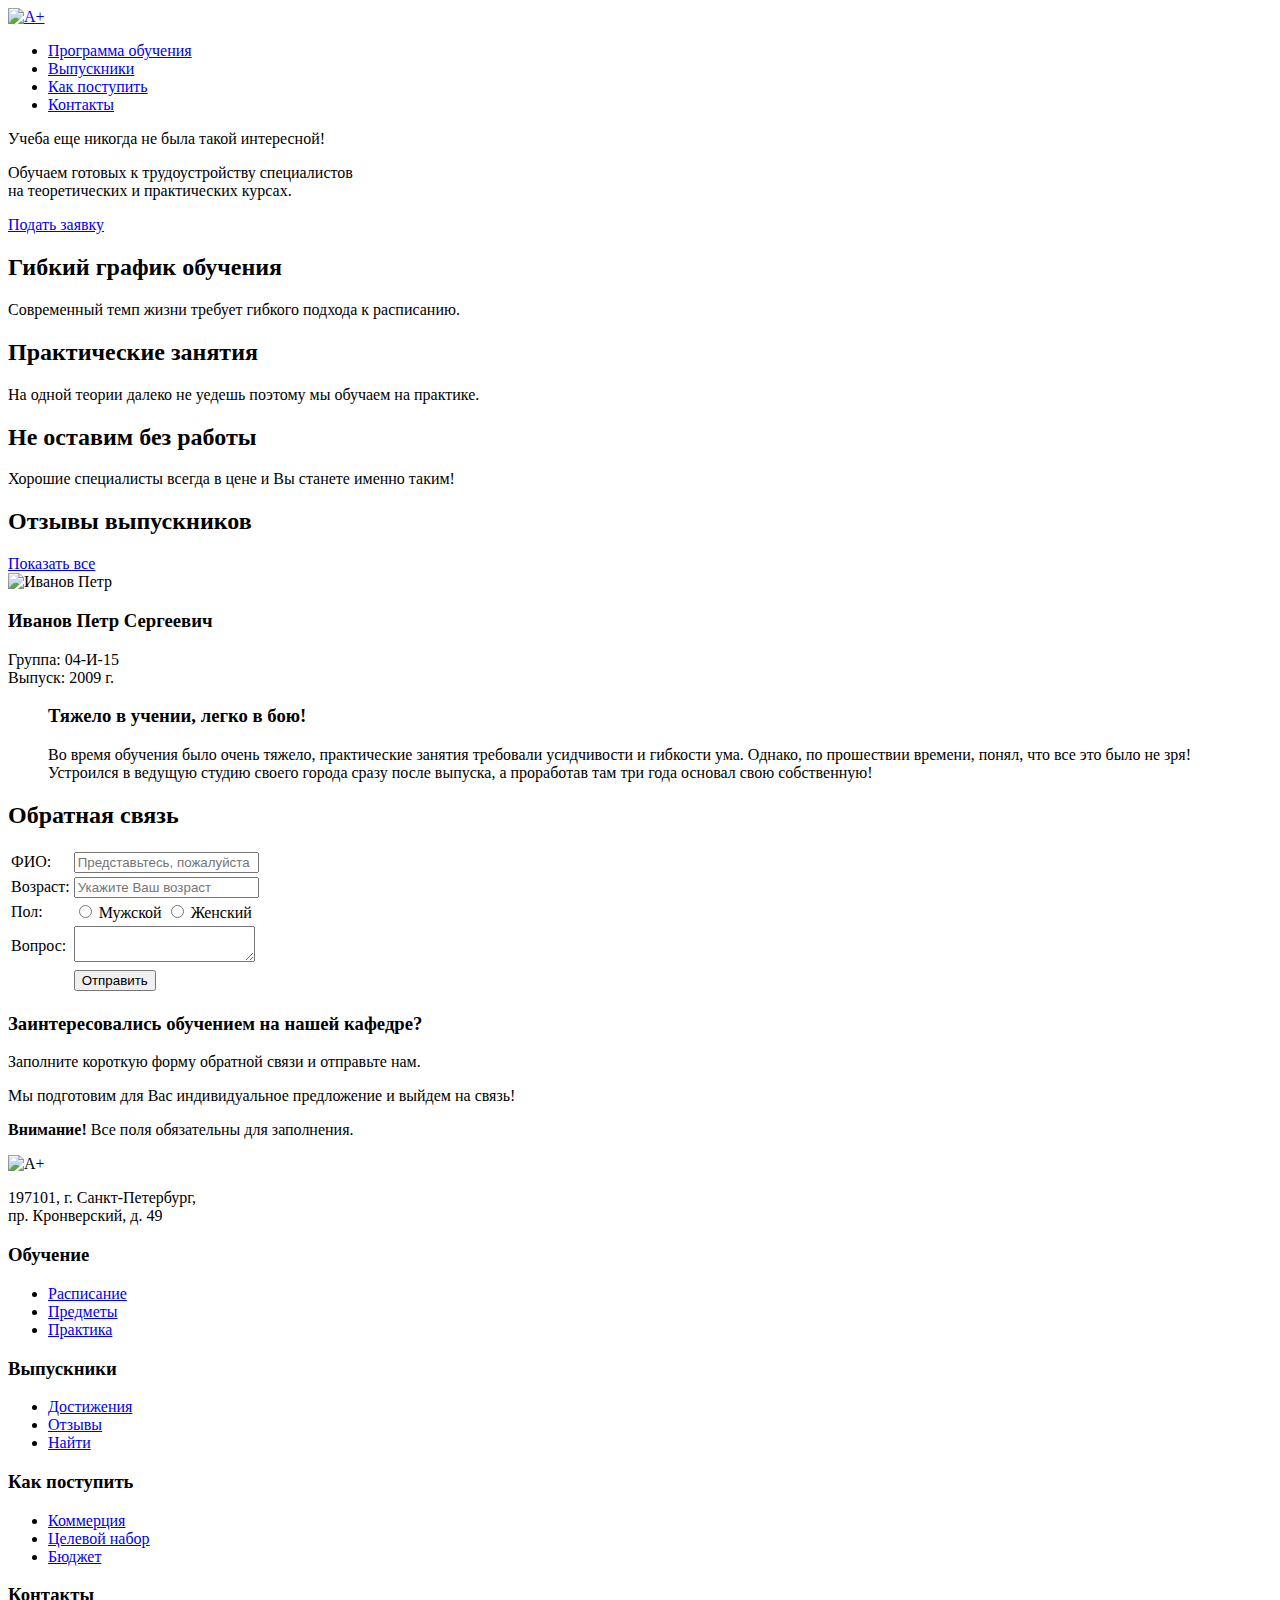
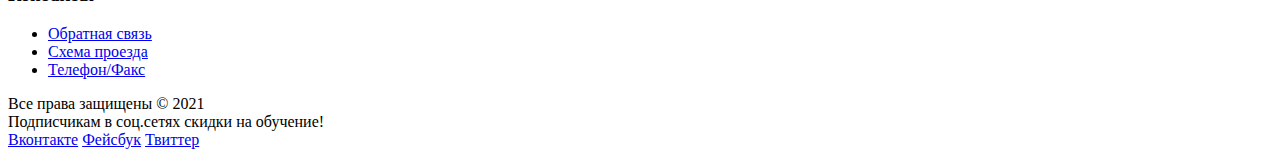
==== index.html @ 9949e951 "Init commit" ====
<!DOCTYPE html>
<html lang="en">
    <head>
        <meta charset="UTF-8">
        <meta http-equiv="X-UA-Compatible" content="IE=edge">
        <meta name="viewport" content="width=device-width, initial-scale=1.0">
        <title>A+ | OpenEdu</title>
        <link rel="stylesheet" href="css/style.css">
    </head>
    <body>

        <header class="main-header">
            <div class="container">

                <div class="header-top">
                    <div class="logo">
                        <a href="index.html"><img src="img/logo.png" width="182" height="81" alt="A+"></a>
                    </div>
                    <nav class="main-menu">
                        <ul>
                            <li><a href="inner.html">Программа обучения</a></li>
                            <li><a href="#">Выпускники</a></li>
                            <li><a href="#">Как поступить</a></li>
                            <li><a href="#">Контакты</a></li>
                        </ul>     
                    </nav>
                </div>

                <div class="promo">
                    <div class="promo-title">
                        Учеба еще никогда не была такой интересной!
                    </div>
                    <p>
                        Обучаем готовых к трудоустройству специалистов<br> 
                        на теоретических и практических курсах.
                    </p>
                    <a href="#" class="btn btn-green">Подать заявку</a>
                </div>

            </div>
        </header>

        <section class="features">
            <div class="container">

                <div class="features-item">
                    <div class="features-icon features-icon-shedule">
                    </div>
                    <h2 class="features-title">Гибкий график обучения</h2>
                    <p>Современный темп жизни требует гибкого подхода к расписанию.</p>
                </div>

                <div class="features-item">
                    <div class="features-icon features-icon-practice">
                    </div>
                    <h2 class="features-title">Практические занятия</h2>
                    <p>На одной теории далеко не уедешь поэтому мы обучаем на практике.</p>
                </div>

                <div class="features-item">
                    <div class="features-icon features-icon-work">
                    </div>
                    <h2 class="features-title">Не оставим без работы</h2>
                    <p>Хорошие специалисты всегда в цене и Вы станете именно таким!</p>
                </div>

            </div>
        </section>

        <section class="feedback">
            <div class="container">
                <h2 class="feedback-title">Отзывы выпускников</h2>
                <a href="#" class="feedback-all">Показать все</a>
                <div class="feedback-item">
                    
                    <div class="feedback-author">
                        <img src="img/user-logo.png" width="133" height="133" alt="Иванов Петр">
                        <h3>Иванов Петр Сергеевич</h3>
                        <P>Группа: 04-И-15<br>Выпуск: 2009 г.</P>
                    </div>

                    <blockquote class="feedback-content">
                        <h3>Тяжело в учении, легко в бою!</h3>
                        <p>
                            Во время обучения было очень тяжело, 
                            практические занятия требовали усидчивости и гибкости ума.
                            Однако, по прошествии времени, понял, что все это было не зря!
                            Устроился в ведущую студию своего города сразу после выпуска, а
                            проработав там три года основал свою собственную!
                        </p>
                    </blockquote>

                </div>

            </div>
        </section>

        <section class="contacts">
            <div class="container">
                <h2 class="contacts-title">Обратная связь</h2>            
                <form class="contacts-form" action="" method="post">
                    <table>

                        <tr>
                            <td class="title">
                                <label for="fullname">ФИО:</label>
                            </td>
                            <td class="field">
                                <input type="text" name="fullname" id="fullname" 
                                       placeholder="Представьтесь, пожалуйста">
                            </td>
                        </tr>

                        <tr>
                            <td class="title">
                                <label for="age">Возраст:</label>
                            </td>
                            <td class="field">
                                <input type="text" name="age" id="age" 
                                       placeholder="Укажите Ваш возраст">
                            </td>
                        </tr>

                        <tr>
                            <td class="title">
                                Пол:
                            </td>
                            <td class="field">
                                <label>
                                    <input type="radio" name="sex" id="man" value="man">
                                    Мужской
                                </label>
                                <label>
                                    <input type="radio" name="sex" id="woman" value="woman">
                                    Женский
                                </label>
                            </td>
                        </tr>

                        <tr>                       
                            <td class="title">
                                <label for="message">Вопрос:</label>
                            </td>
                            <td class="field">
                                <textarea name="message" id="message"
                                          placeholder="Сообщите все, что считаете нужным">
                                </textarea>
                            </td>
                        </tr>

                        <tr>
                            <td class="title"></td>
                            <td class="field">
                                <input class="btn btn-green" type="submit" value="Отправить">
                            </td>
                        </tr>
                        
                    </table>
                </form>
                <div class="contacts-instruction">
                    <h3>Заинтересовались обучением на нашей кафедре?</h3>
                    <p>Заполните короткую форму обратной связи и отправьте нам.</p>
                    <p>Мы подготовим для Вас индивидуальное предложение и выйдем на связь!</p>
                    <p class="contacts-alert">
                        <b>Внимание!</b> Все поля обязательны для заполнения.
                    </p>
                </div>
            </div>
        </section>

        <footer class="main-footer">
            <div class="container">

                <div class="footer-top">
                    
                    <div class="footer-address">
                        <div class="logo">
                            <img src="img/logo-footer.png" width="180" alt="A+">
                        </div>
                        <p>197101, г. Санкт-Петербург,<br> пр. Кронверский, д. 49</p>
                    </div>

                    <div class="footer-menu">
                        <h3>Обучение</h3>
                        <ul>
                            <li><a href="#">Расписание</a></li>
                            <li><a href="#">Предметы</a></li>
                            <li><a href="#">Практика</a></li>
                        </ul>
                    </div>

                    <div class="footer-menu">
                        <h3>Выпускники</h3>
                        <ul>
                            <li><a href="#">Достижения</a></li>
                            <li><a href="#">Отзывы</a></li>
                            <li><a href="#">Найти</a></li>
                        </ul>
                    </div>

                    <div class="footer-menu">
                        <h3>Как поступить</h3>
                        <ul>
                            <li><a href="#">Коммерция</a></li>
                            <li><a href="#">Целевой набор</a></li>
                            <li><a href="#">Бюджет</a></li>
                        </ul>
                    </div>

                    <div class="footer-menu">
                        <h3>Контакты</h3>
                        <ul>
                            <li><a href="#">Обратная связь</a></li>
                            <li><a href="#">Схема проезда</a></li>
                            <li><a href="#">Телефон/Факс</a></li>
                        </ul>
                    </div>

                </div>

                <div class="footer-bottom">
                    
                    <div class="copyright">
                        Все права защищены © 2021
                    </div>

                    <div class="footer-social-promo">
                        Подписчикам в соц.сетях скидки на обучение!
                    </div>

                    <div class="footer-social">
                        <a href="#" class="social-btn social-btn-vk">Вконтакте</a>
                        <a href="#" class="social-btn social-btn-fb">Фейсбук</a>
                        <a href="#" class="social-btn social-btn-tw">Твиттер</a>
                    </div>

                </div>

            </div>
        </footer>
 
    </body>
</html>
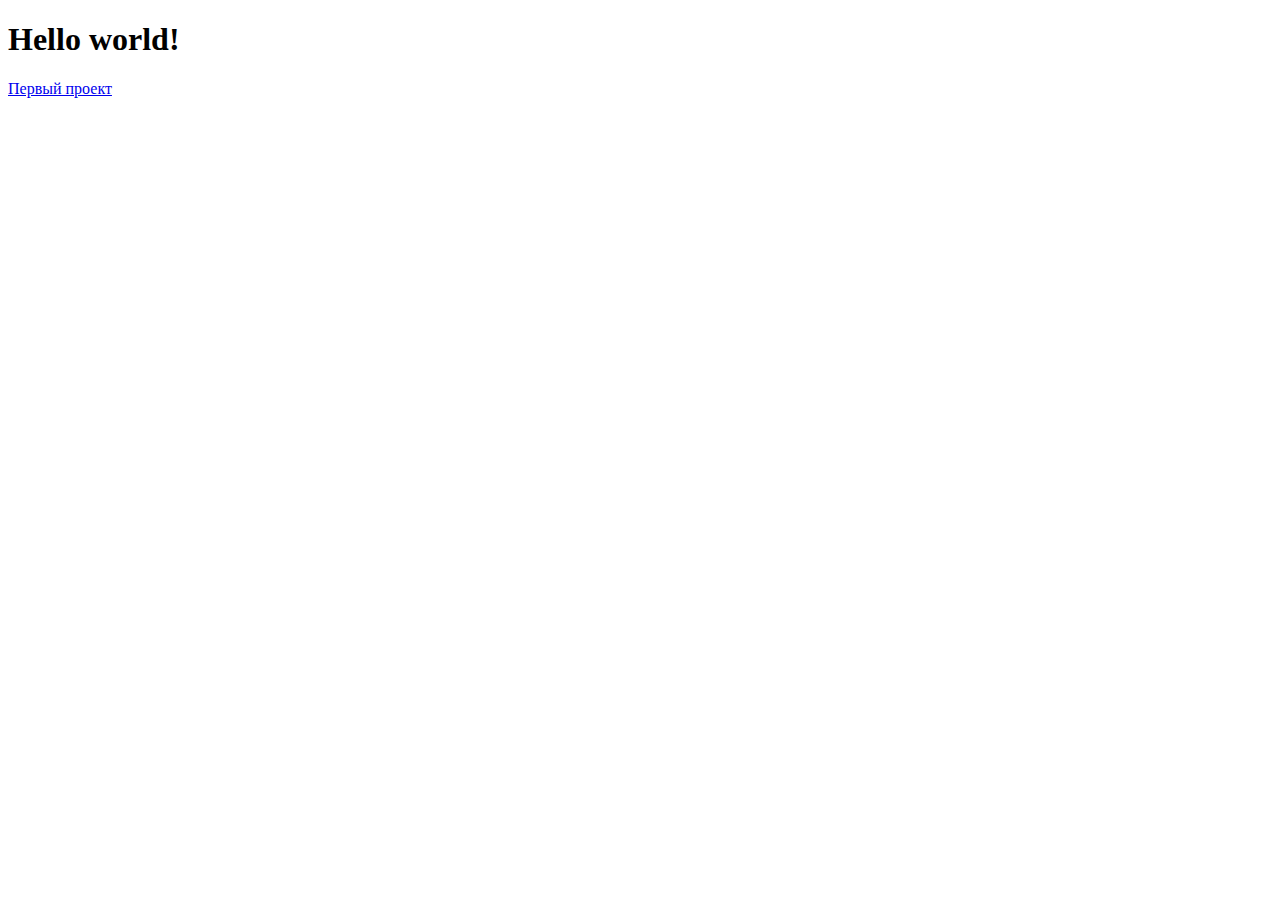
==== commit 31fa1e93: "Create index.html" ====
--- a/index.html
+++ b/index.html
@@ -1,243 +1,16 @@
-<!DOCTYPE html>
-<html lang="en">
-    <head>
-        <meta charset="UTF-8">
-        <meta http-equiv="X-UA-Compatible" content="IE=edge">
-        <meta name="viewport" content="width=device-width, initial-scale=1.0">
-        <title>A+ | OpenEdu</title>
-        <link rel="stylesheet" href="css/style.css">
-    </head>
-    <body>
-
-        <header class="main-header">
-            <div class="container">
-
-                <div class="header-top">
-                    <div class="logo">
-                        <a href="index.html"><img src="img/logo.png" width="182" height="81" alt="A+"></a>
-                    </div>
-                    <nav class="main-menu">
-                        <ul>
-                            <li><a href="inner.html">Программа обучения</a></li>
-                            <li><a href="#">Выпускники</a></li>
-                            <li><a href="#">Как поступить</a></li>
-                            <li><a href="#">Контакты</a></li>
-                        </ul>     
-                    </nav>
-                </div>
-
-                <div class="promo">
-                    <div class="promo-title">
-                        Учеба еще никогда не была такой интересной!
-                    </div>
-                    <p>
-                        Обучаем готовых к трудоустройству специалистов<br> 
-                        на теоретических и практических курсах.
-                    </p>
-                    <a href="#" class="btn btn-green">Подать заявку</a>
-                </div>
-
-            </div>
-        </header>
-
-        <section class="features">
-            <div class="container">
-
-                <div class="features-item">
-                    <div class="features-icon features-icon-shedule">
-                    </div>
-                    <h2 class="features-title">Гибкий график обучения</h2>
-                    <p>Современный темп жизни требует гибкого подхода к расписанию.</p>
-                </div>
-
-                <div class="features-item">
-                    <div class="features-icon features-icon-practice">
-                    </div>
-                    <h2 class="features-title">Практические занятия</h2>
-                    <p>На одной теории далеко не уедешь поэтому мы обучаем на практике.</p>
-                </div>
-
-                <div class="features-item">
-                    <div class="features-icon features-icon-work">
-                    </div>
-                    <h2 class="features-title">Не оставим без работы</h2>
-                    <p>Хорошие специалисты всегда в цене и Вы станете именно таким!</p>
-                </div>
-
-            </div>
-        </section>
-
-        <section class="feedback">
-            <div class="container">
-                <h2 class="feedback-title">Отзывы выпускников</h2>
-                <a href="#" class="feedback-all">Показать все</a>
-                <div class="feedback-item">
-                    
-                    <div class="feedback-author">
-                        <img src="img/user-logo.png" width="133" height="133" alt="Иванов Петр">
-                        <h3>Иванов Петр Сергеевич</h3>
-                        <P>Группа: 04-И-15<br>Выпуск: 2009 г.</P>
-                    </div>
-
-                    <blockquote class="feedback-content">
-                        <h3>Тяжело в учении, легко в бою!</h3>
-                        <p>
-                            Во время обучения было очень тяжело, 
-                            практические занятия требовали усидчивости и гибкости ума.
-                            Однако, по прошествии времени, понял, что все это было не зря!
-                            Устроился в ведущую студию своего города сразу после выпуска, а
-                            проработав там три года основал свою собственную!
-                        </p>
-                    </blockquote>
-
-                </div>
-
-            </div>
-        </section>
-
-        <section class="contacts">
-            <div class="container">
-                <h2 class="contacts-title">Обратная связь</h2>            
-                <form class="contacts-form" action="" method="post">
-                    <table>
-
-                        <tr>
-                            <td class="title">
-                                <label for="fullname">ФИО:</label>
-                            </td>
-                            <td class="field">
-                                <input type="text" name="fullname" id="fullname" 
-                                       placeholder="Представьтесь, пожалуйста">
-                            </td>
-                        </tr>
-
-                        <tr>
-                            <td class="title">
-                                <label for="age">Возраст:</label>
-                            </td>
-                            <td class="field">
-                                <input type="text" name="age" id="age" 
-                                       placeholder="Укажите Ваш возраст">
-                            </td>
-                        </tr>
-
-                        <tr>
-                            <td class="title">
-                                Пол:
-                            </td>
-                            <td class="field">
-                                <label>
-                                    <input type="radio" name="sex" id="man" value="man">
-                                    Мужской
-                                </label>
-                                <label>
-                                    <input type="radio" name="sex" id="woman" value="woman">
-                                    Женский
-                                </label>
-                            </td>
-                        </tr>
-
-                        <tr>                       
-                            <td class="title">
-                                <label for="message">Вопрос:</label>
-                            </td>
-                            <td class="field">
-                                <textarea name="message" id="message"
-                                          placeholder="Сообщите все, что считаете нужным">
-                                </textarea>
-                            </td>
-                        </tr>
-
-                        <tr>
-                            <td class="title"></td>
-                            <td class="field">
-                                <input class="btn btn-green" type="submit" value="Отправить">
-                            </td>
-                        </tr>
-                        
-                    </table>
-                </form>
-                <div class="contacts-instruction">
-                    <h3>Заинтересовались обучением на нашей кафедре?</h3>
-                    <p>Заполните короткую форму обратной связи и отправьте нам.</p>
-                    <p>Мы подготовим для Вас индивидуальное предложение и выйдем на связь!</p>
-                    <p class="contacts-alert">
-                        <b>Внимание!</b> Все поля обязательны для заполнения.
-                    </p>
-                </div>
-            </div>
-        </section>
-
-        <footer class="main-footer">
-            <div class="container">
-
-                <div class="footer-top">
-                    
-                    <div class="footer-address">
-                        <div class="logo">
-                            <img src="img/logo-footer.png" width="180" alt="A+">
-                        </div>
-                        <p>197101, г. Санкт-Петербург,<br> пр. Кронверский, д. 49</p>
-                    </div>
-
-                    <div class="footer-menu">
-                        <h3>Обучение</h3>
-                        <ul>
-                            <li><a href="#">Расписание</a></li>
-                            <li><a href="#">Предметы</a></li>
-                            <li><a href="#">Практика</a></li>
-                        </ul>
-                    </div>
-
-                    <div class="footer-menu">
-                        <h3>Выпускники</h3>
-                        <ul>
-                            <li><a href="#">Достижения</a></li>
-                            <li><a href="#">Отзывы</a></li>
-                            <li><a href="#">Найти</a></li>
-                        </ul>
-                    </div>
-
-                    <div class="footer-menu">
-                        <h3>Как поступить</h3>
-                        <ul>
-                            <li><a href="#">Коммерция</a></li>
-                            <li><a href="#">Целевой набор</a></li>
-                            <li><a href="#">Бюджет</a></li>
-                        </ul>
-                    </div>
-
-                    <div class="footer-menu">
-                        <h3>Контакты</h3>
-                        <ul>
-                            <li><a href="#">Обратная связь</a></li>
-                            <li><a href="#">Схема проезда</a></li>
-                            <li><a href="#">Телефон/Факс</a></li>
-                        </ul>
-                    </div>
-
-                </div>
-
-                <div class="footer-bottom">
-                    
-                    <div class="copyright">
-                        Все права защищены © 2021
-                    </div>
-
-                    <div class="footer-social-promo">
-                        Подписчикам в соц.сетях скидки на обучение!
-                    </div>
-
-                    <div class="footer-social">
-                        <a href="#" class="social-btn social-btn-vk">Вконтакте</a>
-                        <a href="#" class="social-btn social-btn-fb">Фейсбук</a>
-                        <a href="#" class="social-btn social-btn-tw">Твиттер</a>
-                    </div>
-
-                </div>
-
-            </div>
-        </footer>
- 
-    </body>
+<!DOCTYPE html>
+<html lang="en">
+<head>
+    <meta charset="UTF-8">
+    <meta http-equiv="X-UA-Compatible" content="IE=edge">
+    <meta name="viewport" content="width=device-width, initial-scale=1.0">
+    <title>zerg41 GitHub Projects</title>
+</head>
+<body>
+    <h1>Hello world!</h1>
+    <div class="container">
+        <a href="../project-1/index.html">Первый проект</a>
+    </div>
+    
+</body>
 </html>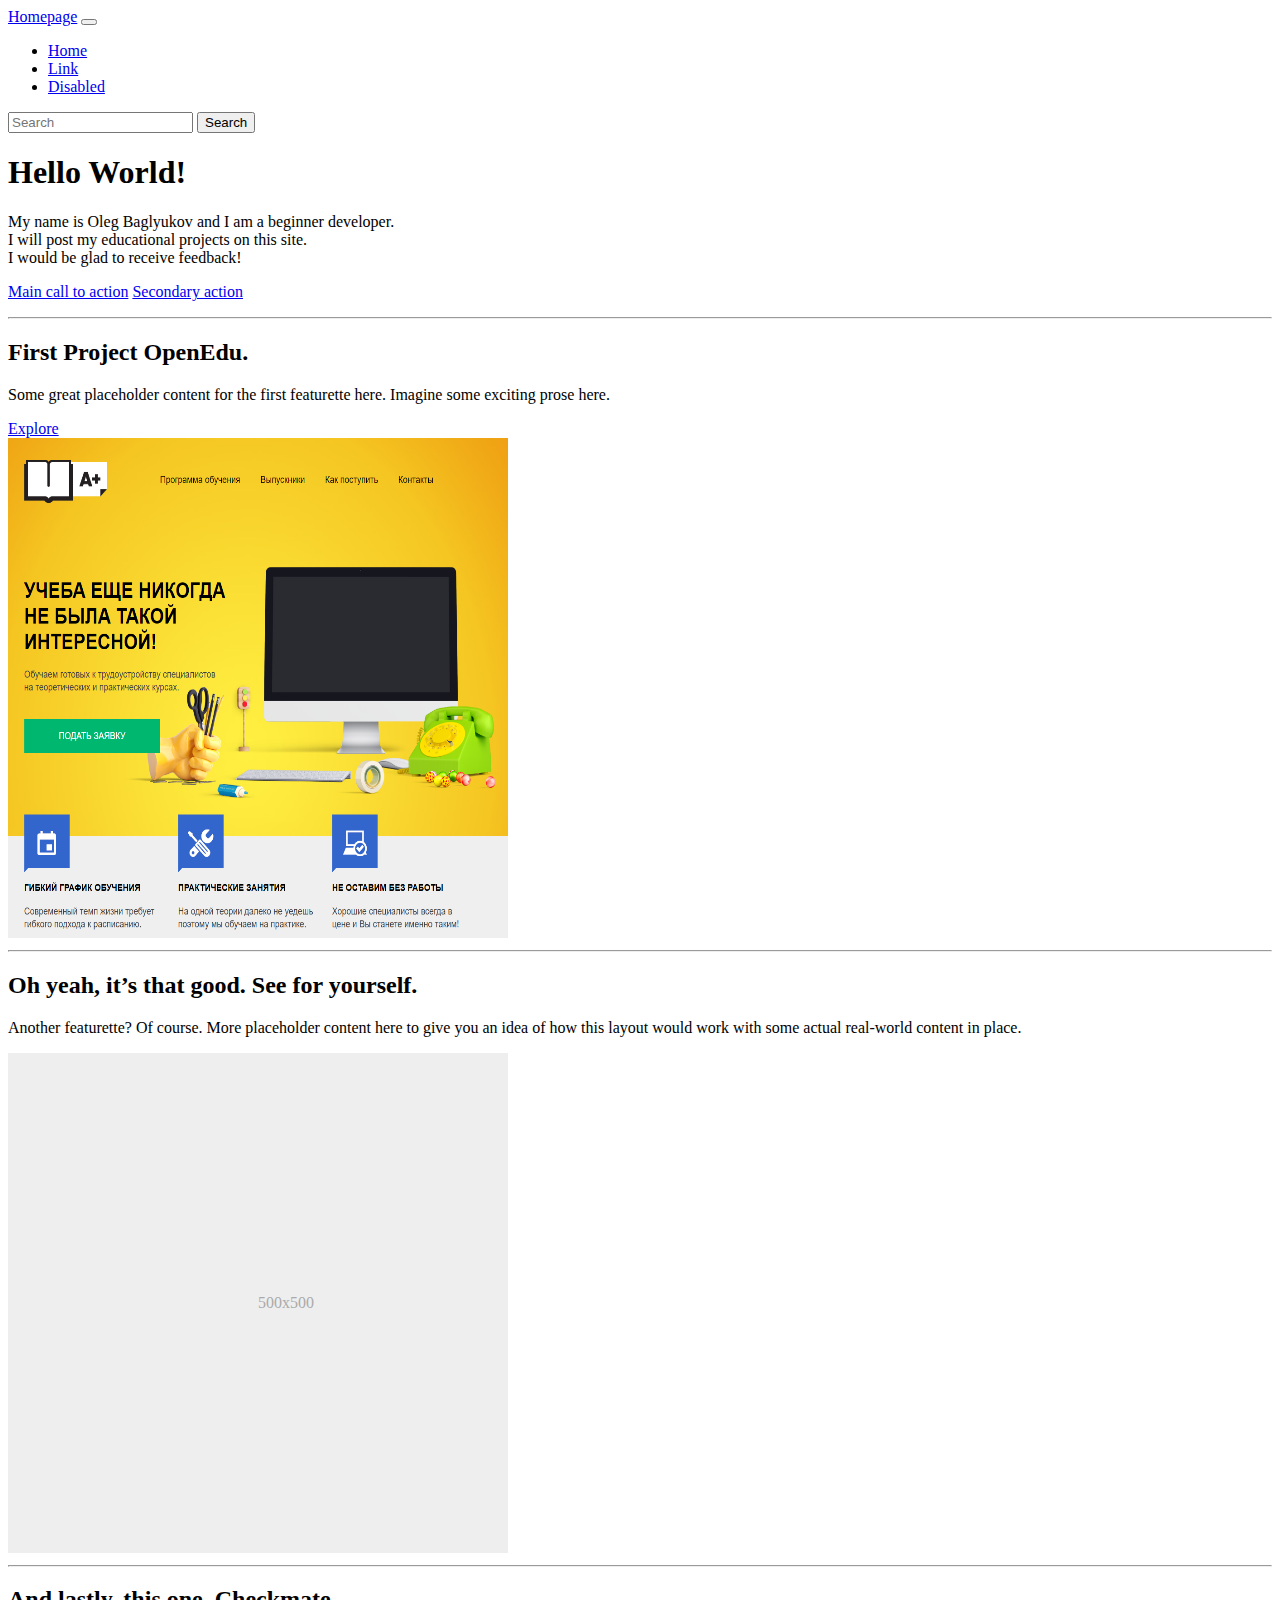
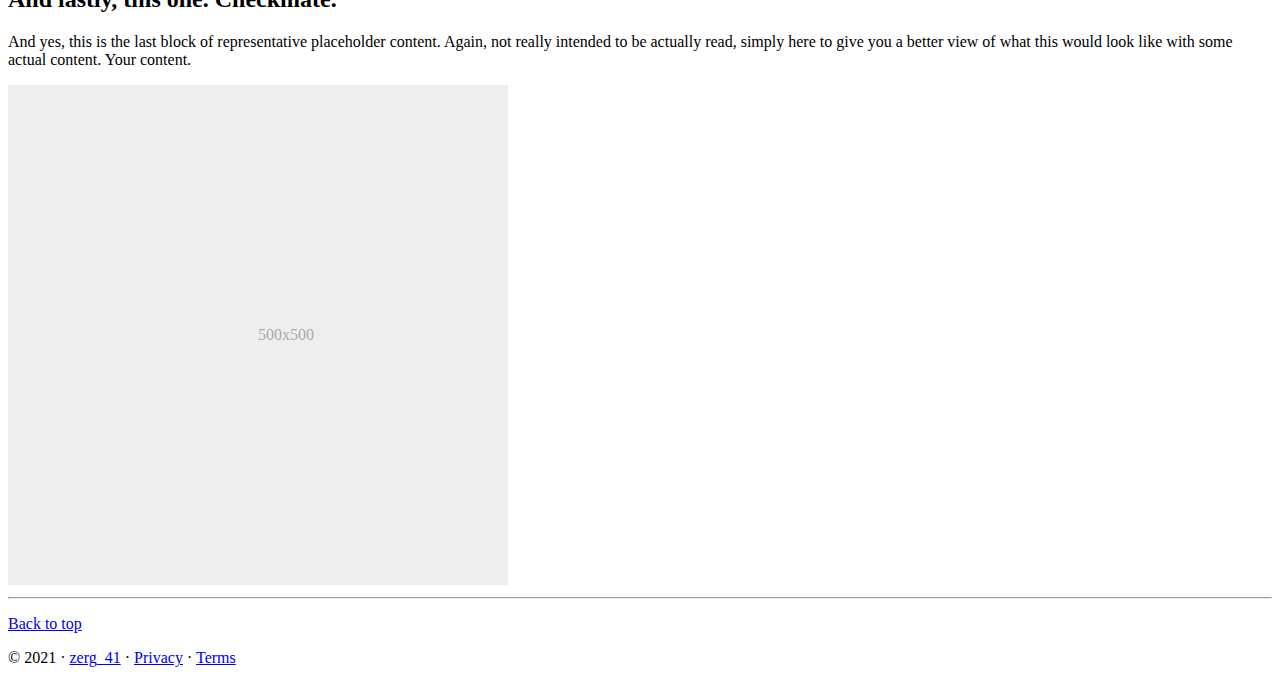
==== commit 7184578f: "dev: update css" ====
--- a/index.html
+++ b/index.html
@@ -4,13 +4,120 @@
     <meta charset="UTF-8">
     <meta http-equiv="X-UA-Compatible" content="IE=edge">
     <meta name="viewport" content="width=device-width, initial-scale=1.0">
-    <title>zerg41 GitHub Projects</title>
+
+    <title>My Portfolio</title>
+
+    <link href="https://cdn.jsdelivr.net/npm/bootstrap@5.1.0/dist/css/bootstrap.min.css" rel="stylesheet" integrity="sha384-KyZXEAg3QhqLMpG8r+8fhAXLRk2vvoC2f3B09zVXn8CA5QIVfZOJ3BCsw2P0p/We" crossorigin="anonymous">
+    <link rel="stylesheet" href="./css/style.css">
 </head>
 <body>
-    <h1>Hello world!</h1>
-    <div class="container">
-        <a href="../project-1/index.html">Первый проект</a>
-    </div>
+    
+    <!-- HEADER -->
+    <header>
+        <nav class="navbar navbar-expand-md navbar-dark fixed-top bg-dark">
+            <div class="container">
+                <a href="index.html" class="navbar-brand">Homepage</a>
+                <button class="navbar-toggler" type="button" data-bs-toggle="collapse" data-bs-target="#navbarCollapse" aria-controls="navbarCollapse" aria-expanded="false" aria-label="Toggle navigation">
+                    <span class="navbar-toggler-icon"></span>
+                </button>
+
+                <div class="collapse navbar-collapse" id="navbarCollapse">
+                    <ul class="navbar-nav me-auto mb-2 mb-md-0">
+                      <li class="nav-item">
+                        <a class="nav-link active" aria-current="page" href="#">Home</a>
+                      </li>
+                      <li class="nav-item">
+                        <a class="nav-link" href="#">Link</a>
+                      </li>
+                      <li class="nav-item">
+                        <a class="nav-link disabled" href="#" tabindex="-1" aria-disabled="true">Disabled</a>
+                      </li>
+                    </ul>
+                    <form class="d-flex">
+                      <input class="form-control me-2" type="search" placeholder="Search" aria-label="Search">
+                      <button class="btn btn-outline-success" type="submit">Search</button>
+                    </form>
+                </div>
+            </div>
+        </nav>
+    </header>
+
+    <!-- MAIN -->
+    <main>
+        <section class="py-5 text-center container">
+            <div class="row py-lg-5">
+                <div class="col-lg-6 col-md-8 mx-auto">
+                    <h1 class="fw-light">Hello World!</h1>
+                    <p class="lead text-muted">
+                        My name is <span class="text-light bg-dark">Oleg Baglyukov</span> and I am a beginner developer. <br>
+                        I will post my educational projects on this site. <br>
+                        I would be glad to receive feedback!
+                    </p>
+                    <p>
+                        <a href="#" class="btn btn-primary my-2">Main call to action</a>
+                        <a href="#" class="btn btn-secondary my-2">Secondary action</a>
+                    </p>
+                </div>
+            </div>
+        </section>
+
+        <!-- START THE FEATURETTES -->
+        <div class="container">
+            <hr class="featurette-divider">
+        
+            <div class="row featurette">
+            <div class="col-md-7">
+                <h2 class="featurette-heading">First Project <span class="text-muted">OpenEdu.</span></h2>
+                <p class="lead">Some great placeholder content for the first featurette here. Imagine some exciting prose here.</p>
+                <a href="./project-01/index.html" class="btn btn-primary my-2">Explore</a>
+            </div>
+            <div class="col-md-5">
+                <img class="bd-placeholder-img bd-placeholder-img-lg featurette-image img-fluid mx-auto" width="500" height="500" src="./img/project-1-promo.png" alt="">
+            </div>
+            </div>
+        
+            <hr class="featurette-divider">
+        
+            <div class="row featurette">
+            <div class="col-md-7 order-md-2">
+                <h2 class="featurette-heading">Oh yeah, it’s that good. <span class="text-muted">See for yourself.</span></h2>
+                <p class="lead">Another featurette? Of course. More placeholder content here to give you an idea of how this layout would work with some actual real-world content in place.</p>
+            </div>
+            <div class="col-md-5 order-md-1">
+                <svg class="bd-placeholder-img bd-placeholder-img-lg featurette-image img-fluid mx-auto" width="500" height="500" xmlns="http://www.w3.org/2000/svg" role="img" aria-label="Placeholder: 500x500" preserveAspectRatio="xMidYMid slice" focusable="false"><title>Placeholder</title><rect width="100%" height="100%" fill="#eee"></rect><text x="50%" y="50%" fill="#aaa" dy=".3em">500x500</text></svg>
+        
+            </div>
+            </div>
+        
+            <hr class="featurette-divider">
+        
+            <div class="row featurette">
+            <div class="col-md-7">
+                <h2 class="featurette-heading">And lastly, this one. <span class="text-muted">Checkmate.</span></h2>
+                <p class="lead">And yes, this is the last block of representative placeholder content. Again, not really intended to be actually read, simply here to give you a better view of what this would look like with some actual content. Your content.</p>
+            </div>
+            <div class="col-md-5">
+                <svg class="bd-placeholder-img bd-placeholder-img-lg featurette-image img-fluid mx-auto" width="500" height="500" xmlns="http://www.w3.org/2000/svg" role="img" aria-label="Placeholder: 500x500" preserveAspectRatio="xMidYMid slice" focusable="false"><title>Placeholder</title><rect width="100%" height="100%" fill="#eee"></rect><text x="50%" y="50%" fill="#aaa" dy=".3em">500x500</text></svg>
+        
+            </div>
+            </div>
+        
+            <hr class="featurette-divider">
+        
+            <!-- /END THE FEATURETTES -->
+        
+        </div><!-- /.container -->
+
+    </main>
+          
+    <!-- FOOTER -->
+    <footer class="container">
+        <p class="float-end"><a href="#">Back to top</a></p>
+        <p>© 2021 · <a href="https://github.com/zerg41">zerg_41</a> · <a href="#">Privacy</a> · <a href="#">Terms</a></p>
+    </footer>
+
+    <!-- Bootstrap Bundle with Popper -->
+    <script src="https://cdn.jsdelivr.net/npm/bootstrap@5.1.0/dist/js/bootstrap.bundle.min.js" integrity="sha384-U1DAWAznBHeqEIlVSCgzq+c9gqGAJn5c/t99JyeKa9xxaYpSvHU5awsuZVVFIhvj" crossorigin="anonymous"></script>
     
 </body>
 </html>